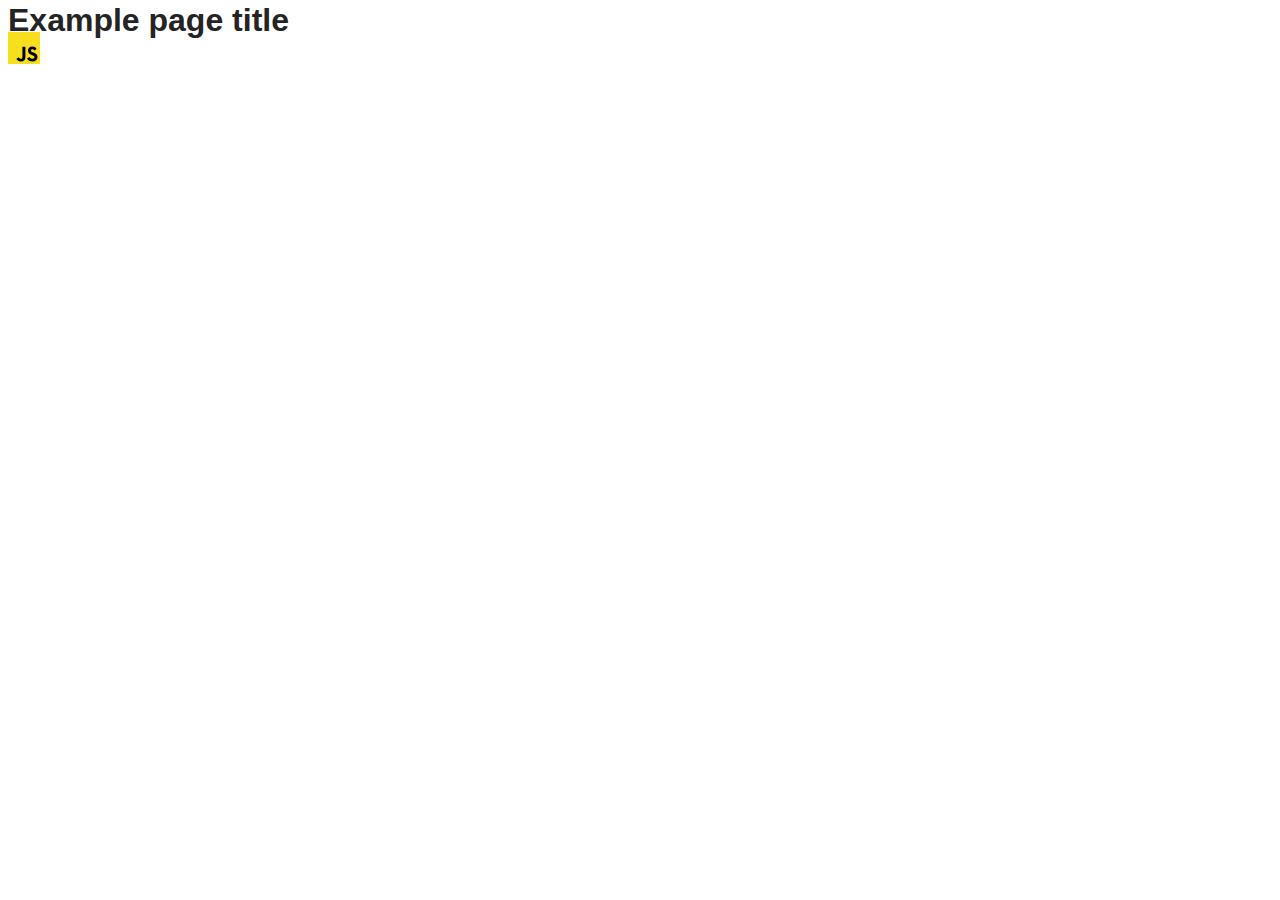
==== src/index.html @ 11fe6896 "Initial commit" ====
<!DOCTYPE html>
<html lang="en">
  <head>
    <meta charset="UTF-8" />
    <link rel="icon" type="image/svg+xml" href="/favicon.svg" />
    <meta name="viewport" content="width=device-width, initial-scale=1.0" />
    <title>Vanilla App Template</title>
    <link rel="stylesheet" href="./css/styles.css" />
  </head>
  <body>
    <load ="partials/header.html" />

    <section>
      <h1>Example page title</h1>
      <!-- Path to images as from index.html file -->
      <img src="./img/javascript.svg" alt="" />
    </section>

    <!-- Loads the specified .html file -->
    <load ="partials/vite-promo.html" />

    <script type="module" src="./main.js"></script>
  </body>
</html>
---- src/css/styles.css ----
/**
  |============================
  | include css partials with
  | default @import url()
  |============================
*/
@import url('./reset.css');
@import url('./vite-promo.css');
@import url('./header.css');

:root {
  font-family: Inter, Avenir, Helvetica, Arial, sans-serif;
  font-size: 16px;
  line-height: 24px;
  font-weight: 400;

  color: #242424;
  background-color: rgba(255, 255, 255, 0.87);

  font-synthesis: none;
  text-rendering: optimizeLegibility;
  -webkit-font-smoothing: antialiased;
  -moz-osx-font-smoothing: grayscale;
  -webkit-text-size-adjust: 100%;
}
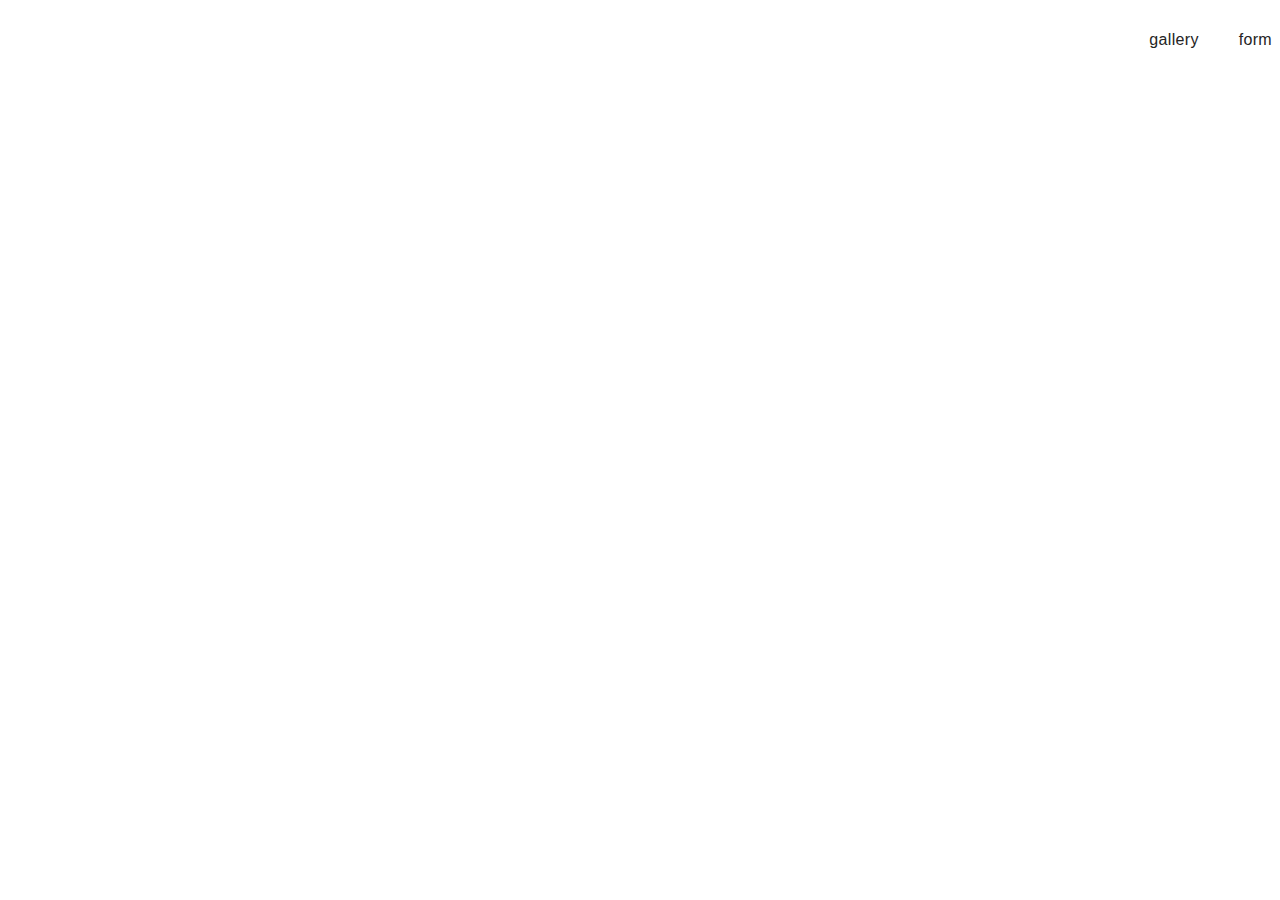
==== commit c6496f67: "html commit" ====
--- a/src/index.html
+++ b/src/index.html
@@ -8,16 +8,19 @@
     <link rel="stylesheet" href="./css/styles.css" />
   </head>
   <body>
-    <load ="partials/header.html" />
+    <header class="header">
+      <nav class="nav">
+        <ul class="nav-list">
+          <li class="nav-item">
+            <a href="./1-gallery.html" class="nav-link">gallery</a>
+          </li>
 
-    <section>
-      <h1>Example page title</h1>
-      <!-- Path to images as from index.html file -->
-      <img src="./img/javascript.svg" alt="" />
-    </section>
-
-    <!-- Loads the specified .html file -->
-    <load ="partials/vite-promo.html" />
+          <li class="nav-item">
+            <a href="./2-form.html" class="nav-link">form</a>
+          </li>
+        </ul>
+      </nav>
+    </header>
 
     <script type="module" src="./main.js"></script>
   </body>
